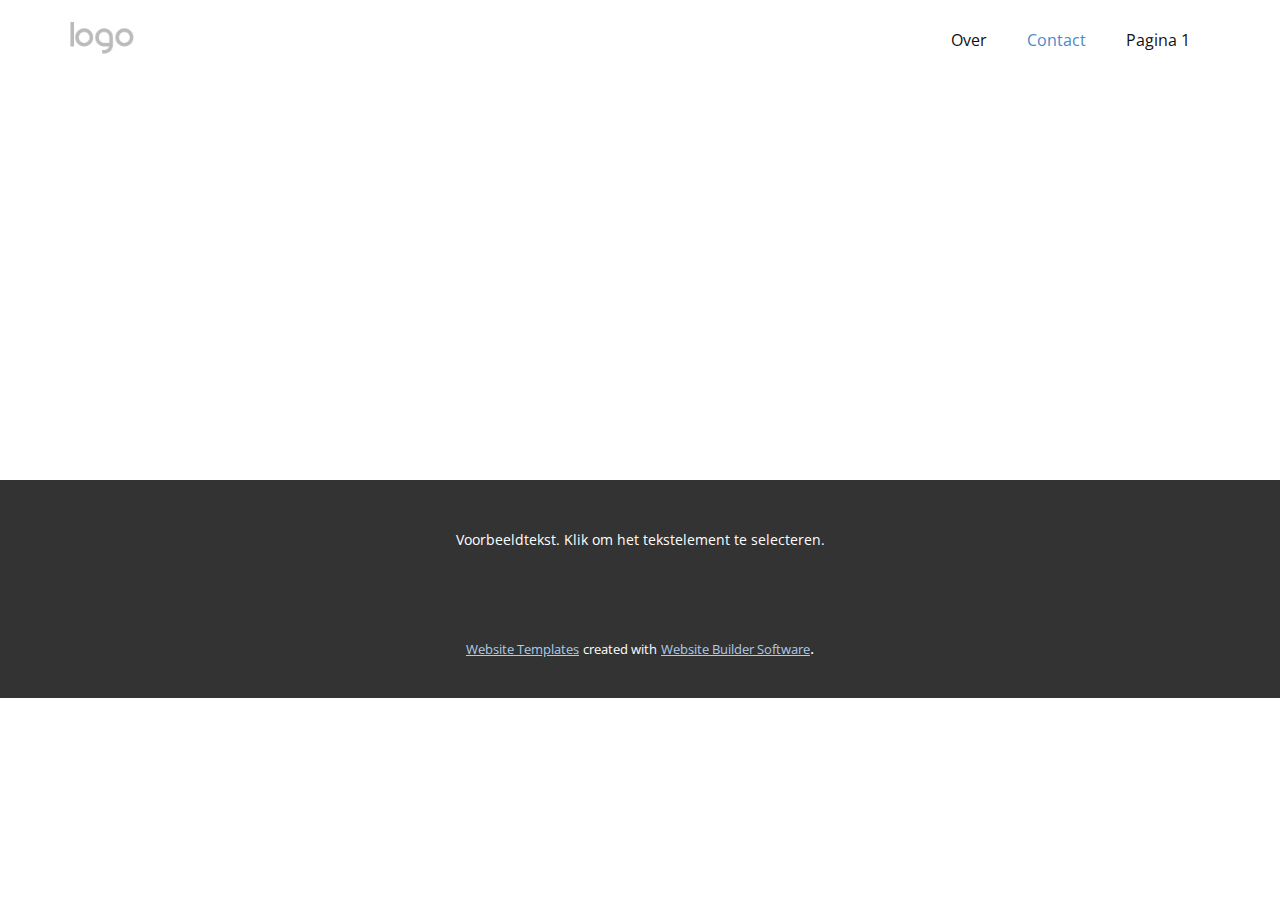
==== Contact.html @ 5df435d7 "SKVISUALS" ====
<!DOCTYPE html>
<html style="font-size: 16px;" lang="nl"><head>
    <meta name="viewport" content="width=device-width, initial-scale=1.0">
    <meta charset="utf-8">
    <meta name="keywords" content="">
    <meta name="description" content="">
    <title>Contact</title>
    <link rel="stylesheet" href="nicepage.css" media="screen">
<link rel="stylesheet" href="Contact.css" media="screen">
    <script class="u-script" type="text/javascript" src="jquery.js" defer=""></script>
    <script class="u-script" type="text/javascript" src="nicepage.js" defer=""></script>
    <meta name="generator" content="Nicepage 5.8.13, nicepage.com">
    <link id="u-theme-google-font" rel="stylesheet" href="https://fonts.googleapis.com/css?family=Roboto:100,100i,300,300i,400,400i,500,500i,700,700i,900,900i|Open+Sans:300,300i,400,400i,500,500i,600,600i,700,700i,800,800i">
    
    
    <script type="application/ld+json">{
		"@context": "http://schema.org",
		"@type": "Organization",
		"name": "",
		"logo": "images/default-logo.png"
}</script>
    <meta name="theme-color" content="#478ac9">
    <meta property="og:title" content="Contact">
    <meta property="og:type" content="website">
  <meta data-intl-tel-input-cdn-path="intlTelInput/"></head>
  <body class="u-body u-xl-mode" data-lang="nl"><header class="u-clearfix u-header u-header" id="sec-3ffd"><div class="u-clearfix u-sheet u-valign-middle u-sheet-1">
        <a href="https://nicepage.com" class="u-image u-logo u-image-1">
          <img src="images/default-logo.png" class="u-logo-image u-logo-image-1">
        </a>
        <nav class="u-menu u-menu-dropdown u-offcanvas u-menu-1">
          <div class="menu-collapse" style="font-size: 1rem; letter-spacing: 0px;">
            <a class="u-button-style u-custom-left-right-menu-spacing u-custom-padding-bottom u-custom-top-bottom-menu-spacing u-nav-link u-text-active-palette-1-base u-text-hover-palette-2-base" href="#">
              <svg class="u-svg-link" viewBox="0 0 24 24"><use xmlns:xlink="http://www.w3.org/1999/xlink" xlink:href="#menu-hamburger"></use></svg>
              <svg class="u-svg-content" version="1.1" id="menu-hamburger" viewBox="0 0 16 16" x="0px" y="0px" xmlns:xlink="http://www.w3.org/1999/xlink" xmlns="http://www.w3.org/2000/svg"><g><rect y="1" width="16" height="2"></rect><rect y="7" width="16" height="2"></rect><rect y="13" width="16" height="2"></rect>
</g></svg>
            </a>
          </div>
          <div class="u-nav-container">
            <ul class="u-nav u-unstyled u-nav-1"><li class="u-nav-item"><a class="u-button-style u-nav-link u-text-active-palette-1-base u-text-hover-palette-2-base" href="Over.html" style="padding: 10px 20px;">Over</a>
</li><li class="u-nav-item"><a class="u-button-style u-nav-link u-text-active-palette-1-base u-text-hover-palette-2-base" href="Contact.html" style="padding: 10px 20px;">Contact</a>
</li><li class="u-nav-item"><a class="u-button-style u-nav-link u-text-active-palette-1-base u-text-hover-palette-2-base" href="Pagina-1.html" style="padding: 10px 20px;">Pagina 1</a>
</li></ul>
          </div>
          <div class="u-nav-container-collapse">
            <div class="u-black u-container-style u-inner-container-layout u-opacity u-opacity-95 u-sidenav">
              <div class="u-inner-container-layout u-sidenav-overflow">
                <div class="u-menu-close"></div>
                <ul class="u-align-center u-nav u-popupmenu-items u-unstyled u-nav-2"><li class="u-nav-item"><a class="u-button-style u-nav-link" href="Over.html">Over</a>
</li><li class="u-nav-item"><a class="u-button-style u-nav-link" href="Contact.html">Contact</a>
</li><li class="u-nav-item"><a class="u-button-style u-nav-link" href="Pagina-1.html">Pagina 1</a>
</li></ul>
              </div>
            </div>
            <div class="u-black u-menu-overlay u-opacity u-opacity-70"></div>
          </div>
        </nav>
      </div></header>
    <section class="u-clearfix u-section-1" id="sec-56c6">
      <div class="u-clearfix u-sheet u-sheet-1"></div>
    </section>
    
    
    <footer class="u-align-center u-clearfix u-footer u-grey-80 u-footer" id="sec-2efe"><div class="u-clearfix u-sheet u-sheet-1">
        <p class="u-small-text u-text u-text-variant u-text-1">Voorbeeldtekst. Klik om het tekstelement te selecteren.</p>
      </div></footer>
    <section class="u-backlink u-clearfix u-grey-80">
      <a class="u-link" href="https://nicepage.com/website-templates" target="_blank">
        <span>Website Templates</span>
      </a>
      <p class="u-text">
        <span>created with</span>
      </p>
      <a class="u-link" href="" target="_blank">
        <span>Website Builder Software</span>
      </a>. 
    </section>
  
</body></html>
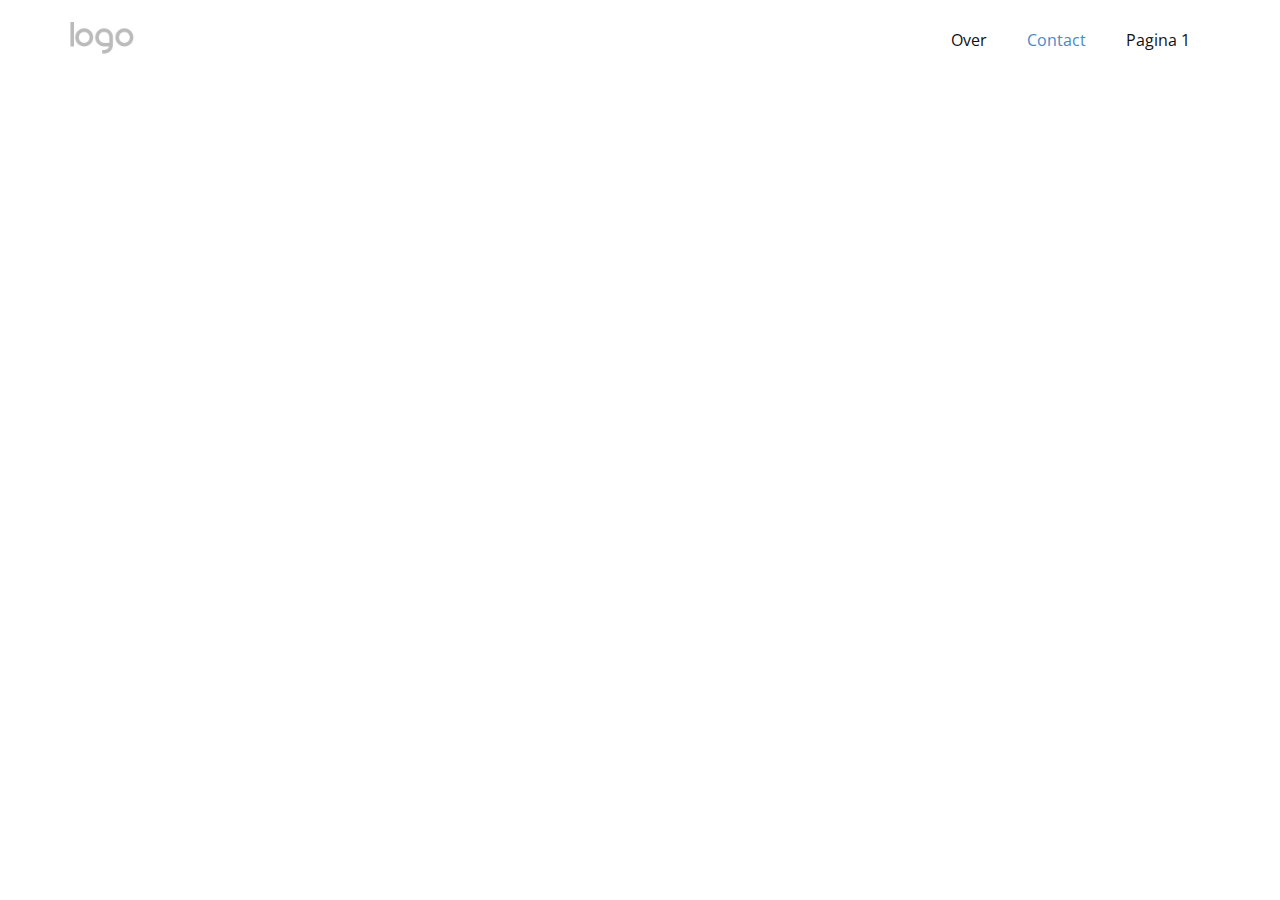
==== commit 5007360a: "update" ====
--- a/Contact.html
+++ b/Contact.html
@@ -60,19 +60,6 @@
     </section>
     
     
-    <footer class="u-align-center u-clearfix u-footer u-grey-80 u-footer" id="sec-2efe"><div class="u-clearfix u-sheet u-sheet-1">
-        <p class="u-small-text u-text u-text-variant u-text-1">Voorbeeldtekst. Klik om het tekstelement te selecteren.</p>
-      </div></footer>
-    <section class="u-backlink u-clearfix u-grey-80">
-      <a class="u-link" href="https://nicepage.com/website-templates" target="_blank">
-        <span>Website Templates</span>
-      </a>
-      <p class="u-text">
-        <span>created with</span>
-      </p>
-      <a class="u-link" href="" target="_blank">
-        <span>Website Builder Software</span>
-      </a>. 
-    </section>
+
   
-</body></html>+</body></html>
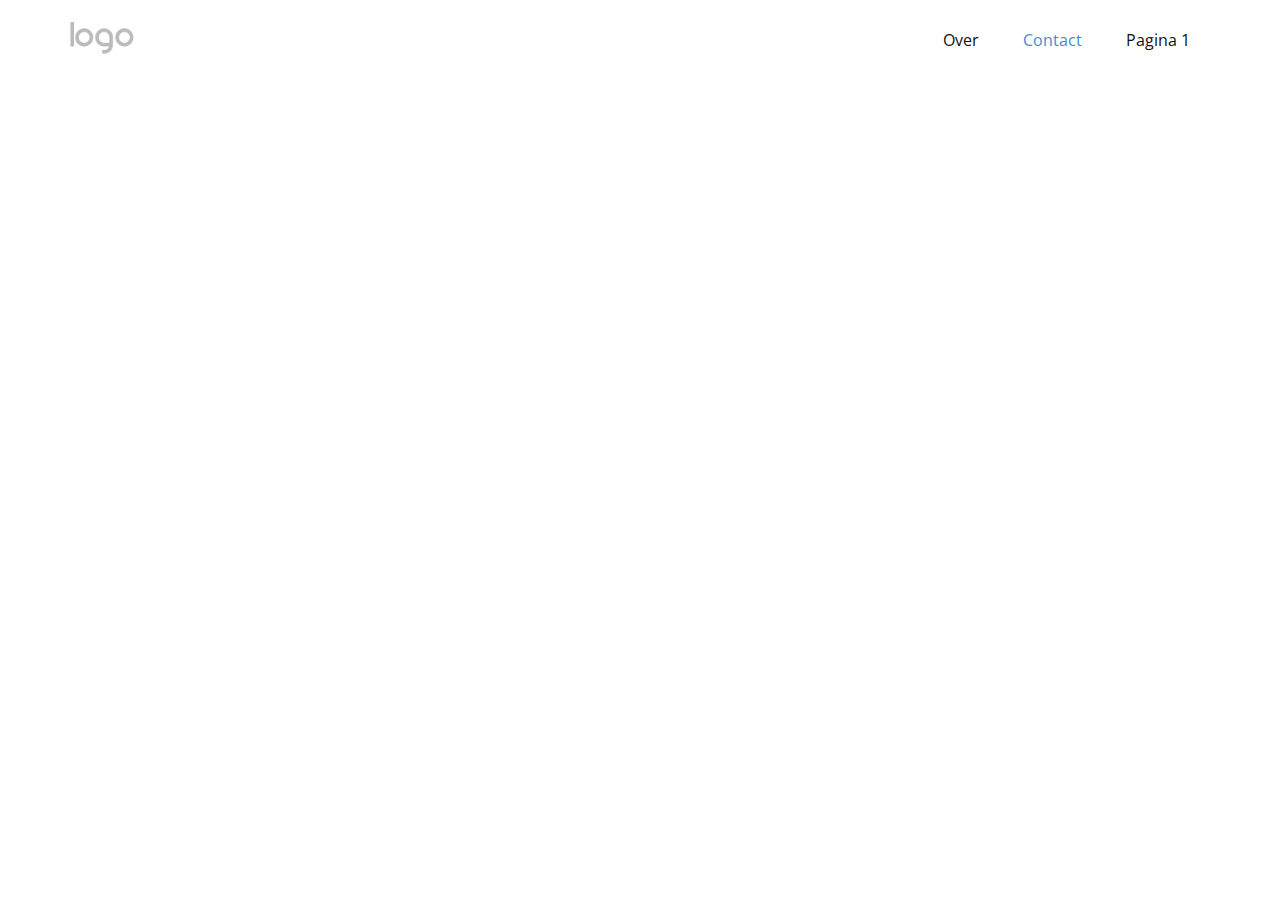
==== commit 74b7fdb6: "aanpassing" ====
--- a/Contact.html
+++ b/Contact.html
@@ -1,65 +1,149 @@
 <!DOCTYPE html>
-<html style="font-size: 16px;" lang="nl"><head>
-    <meta name="viewport" content="width=device-width, initial-scale=1.0">
-    <meta charset="utf-8">
-    <meta name="keywords" content="">
-    <meta name="description" content="">
+<html style="font-size: 16px" lang="nl">
+  <head>
+    <meta name="viewport" content="width=device-width, initial-scale=1.0" />
+    <meta charset="utf-8" />
+    <meta name="keywords" content="" />
+    <meta name="description" content="" />
     <title>Contact</title>
-    <link rel="stylesheet" href="nicepage.css" media="screen">
-<link rel="stylesheet" href="Contact.css" media="screen">
-    <script class="u-script" type="text/javascript" src="jquery.js" defer=""></script>
-    <script class="u-script" type="text/javascript" src="nicepage.js" defer=""></script>
-    <meta name="generator" content="Nicepage 5.8.13, nicepage.com">
-    <link id="u-theme-google-font" rel="stylesheet" href="https://fonts.googleapis.com/css?family=Roboto:100,100i,300,300i,400,400i,500,500i,700,700i,900,900i|Open+Sans:300,300i,400,400i,500,500i,600,600i,700,700i,800,800i">
-    
-    
-    <script type="application/ld+json">{
-		"@context": "http://schema.org",
-		"@type": "Organization",
-		"name": "",
-		"logo": "images/default-logo.png"
-}</script>
-    <meta name="theme-color" content="#478ac9">
-    <meta property="og:title" content="Contact">
-    <meta property="og:type" content="website">
-  <meta data-intl-tel-input-cdn-path="intlTelInput/"></head>
-  <body class="u-body u-xl-mode" data-lang="nl"><header class="u-clearfix u-header u-header" id="sec-3ffd"><div class="u-clearfix u-sheet u-valign-middle u-sheet-1">
+    <link rel="stylesheet" href="nicepage.css" media="screen" />
+    <link rel="stylesheet" href="Contact.css" media="screen" />
+    <script
+      class="u-script"
+      type="text/javascript"
+      src="jquery.js"
+      defer=""
+    ></script>
+    <script
+      class="u-script"
+      type="text/javascript"
+      src="nicepage.js"
+      defer=""
+    ></script>
+    <meta name="generator" content="Nicepage 5.8.13, nicepage.com" />
+    <link
+      id="u-theme-google-font"
+      rel="stylesheet"
+      href="https://fonts.googleapis.com/css?family=Roboto:100,100i,300,300i,400,400i,500,500i,700,700i,900,900i|Open+Sans:300,300i,400,400i,500,500i,600,600i,700,700i,800,800i"
+    />
+
+    <script type="application/ld+json">
+      {
+        "@context": "http://schema.org",
+        "@type": "Organization",
+        "name": "",
+        "logo": "images/default-logo.png"
+      }
+    </script>
+    <meta name="theme-color" content="#478ac9" />
+    <meta property="og:title" content="Contact" />
+    <meta property="og:type" content="website" />
+    <meta data-intl-tel-input-cdn-path="intlTelInput/" />
+  </head>
+  <body class="u-body u-xl-mode" data-lang="nl">
+    <header class="u-clearfix u-header u-header" id="sec-3ffd">
+      <div class="u-clearfix u-sheet u-valign-middle u-sheet-1">
         <a href="https://nicepage.com" class="u-image u-logo u-image-1">
-          <img src="images/default-logo.png" class="u-logo-image u-logo-image-1">
+          <img
+            src="images/default-logo.png"
+            class="u-logo-image u-logo-image-1"
+          />
         </a>
         <nav class="u-menu u-menu-dropdown u-offcanvas u-menu-1">
-          <div class="menu-collapse" style="font-size: 1rem; letter-spacing: 0px;">
-            <a class="u-button-style u-custom-left-right-menu-spacing u-custom-padding-bottom u-custom-top-bottom-menu-spacing u-nav-link u-text-active-palette-1-base u-text-hover-palette-2-base" href="#">
-              <svg class="u-svg-link" viewBox="0 0 24 24"><use xmlns:xlink="http://www.w3.org/1999/xlink" xlink:href="#menu-hamburger"></use></svg>
-              <svg class="u-svg-content" version="1.1" id="menu-hamburger" viewBox="0 0 16 16" x="0px" y="0px" xmlns:xlink="http://www.w3.org/1999/xlink" xmlns="http://www.w3.org/2000/svg"><g><rect y="1" width="16" height="2"></rect><rect y="7" width="16" height="2"></rect><rect y="13" width="16" height="2"></rect>
-</g></svg>
+          <div
+            class="menu-collapse"
+            style="font-size: 1rem; letter-spacing: 0px"
+          >
+            <a
+              class="u-button-style u-custom-left-right-menu-spacing u-custom-padding-bottom u-custom-top-bottom-menu-spacing u-nav-link u-text-active-palette-1-base u-text-hover-palette-2-base"
+              href="#"
+            >
+              <svg class="u-svg-link" viewBox="0 0 24 24">
+                <use
+                  xmlns:xlink="http://www.w3.org/1999/xlink"
+                  xlink:href="#menu-hamburger"
+                ></use>
+              </svg>
+              <svg
+                class="u-svg-content"
+                version="1.1"
+                id="menu-hamburger"
+                viewBox="0 0 16 16"
+                x="0px"
+                y="0px"
+                xmlns:xlink="http://www.w3.org/1999/xlink"
+                xmlns="http://www.w3.org/2000/svg"
+              >
+                <g>
+                  <rect y="1" width="16" height="2"></rect>
+                  <rect y="7" width="16" height="2"></rect>
+                  <rect y="13" width="16" height="2"></rect>
+                </g>
+              </svg>
             </a>
           </div>
           <div class="u-nav-container">
-            <ul class="u-nav u-unstyled u-nav-1"><li class="u-nav-item"><a class="u-button-style u-nav-link u-text-active-palette-1-base u-text-hover-palette-2-base" href="Over.html" style="padding: 10px 20px;">Over</a>
-</li><li class="u-nav-item"><a class="u-button-style u-nav-link u-text-active-palette-1-base u-text-hover-palette-2-base" href="Contact.html" style="padding: 10px 20px;">Contact</a>
-</li><li class="u-nav-item"><a class="u-button-style u-nav-link u-text-active-palette-1-base u-text-hover-palette-2-base" href="Pagina-1.html" style="padding: 10px 20px;">Pagina 1</a>
-</li></ul>
+            <ul class="u-nav u-unstyled u-nav-1">
+              <li class="u-nav-item">
+                <a
+                  class="u-button-style u-nav-link u-text-active-palette-1-base u-text-hover-palette-2-base"
+                  href="Over.html"
+                  style="padding: 10px 20px"
+                  >Over</a
+                >
+              </li>
+              <li class="u-nav-item">
+                <a
+                  class="u-button-style u-nav-link u-text-active-palette-1-base u-text-hover-palette-2-base"
+                  href="Contact.html"
+                  style="padding: 10px 20px"
+                  >Contact</a
+                >
+              </li>
+              <li class="u-nav-item">
+                <a
+                  class="u-button-style u-nav-link u-text-active-palette-1-base u-text-hover-palette-2-base"
+                  href="Pagina-1.html"
+                  style="padding: 10px 20px"
+                  >Pagina 1</a
+                >
+              </li>
+            </ul>
           </div>
           <div class="u-nav-container-collapse">
-            <div class="u-black u-container-style u-inner-container-layout u-opacity u-opacity-95 u-sidenav">
+            <div
+              class="u-black u-container-style u-inner-container-layout u-opacity u-opacity-95 u-sidenav"
+            >
               <div class="u-inner-container-layout u-sidenav-overflow">
                 <div class="u-menu-close"></div>
-                <ul class="u-align-center u-nav u-popupmenu-items u-unstyled u-nav-2"><li class="u-nav-item"><a class="u-button-style u-nav-link" href="Over.html">Over</a>
-</li><li class="u-nav-item"><a class="u-button-style u-nav-link" href="Contact.html">Contact</a>
-</li><li class="u-nav-item"><a class="u-button-style u-nav-link" href="Pagina-1.html">Pagina 1</a>
-</li></ul>
+                <ul
+                  class="u-align-center u-nav u-popupmenu-items u-unstyled u-nav-2"
+                >
+                  <li class="u-nav-item">
+                    <a class="u-button-style u-nav-link" href="Over.html"
+                      >Over</a
+                    >
+                  </li>
+                  <li class="u-nav-item">
+                    <a class="u-button-style u-nav-link" href="Contact.html"
+                      >Contact</a
+                    >
+                  </li>
+                  <li class="u-nav-item">
+                    <a class="u-button-style u-nav-link" href="Pagina-1.html"
+                      >Pagina 1</a
+                    >
+                  </li>
+                </ul>
               </div>
             </div>
             <div class="u-black u-menu-overlay u-opacity u-opacity-70"></div>
           </div>
         </nav>
-      </div></header>
+      </div>
+    </header>
     <section class="u-clearfix u-section-1" id="sec-56c6">
       <div class="u-clearfix u-sheet u-sheet-1"></div>
     </section>
-    
-    
-
-  
-</body></html>
+  </body>
+</html>
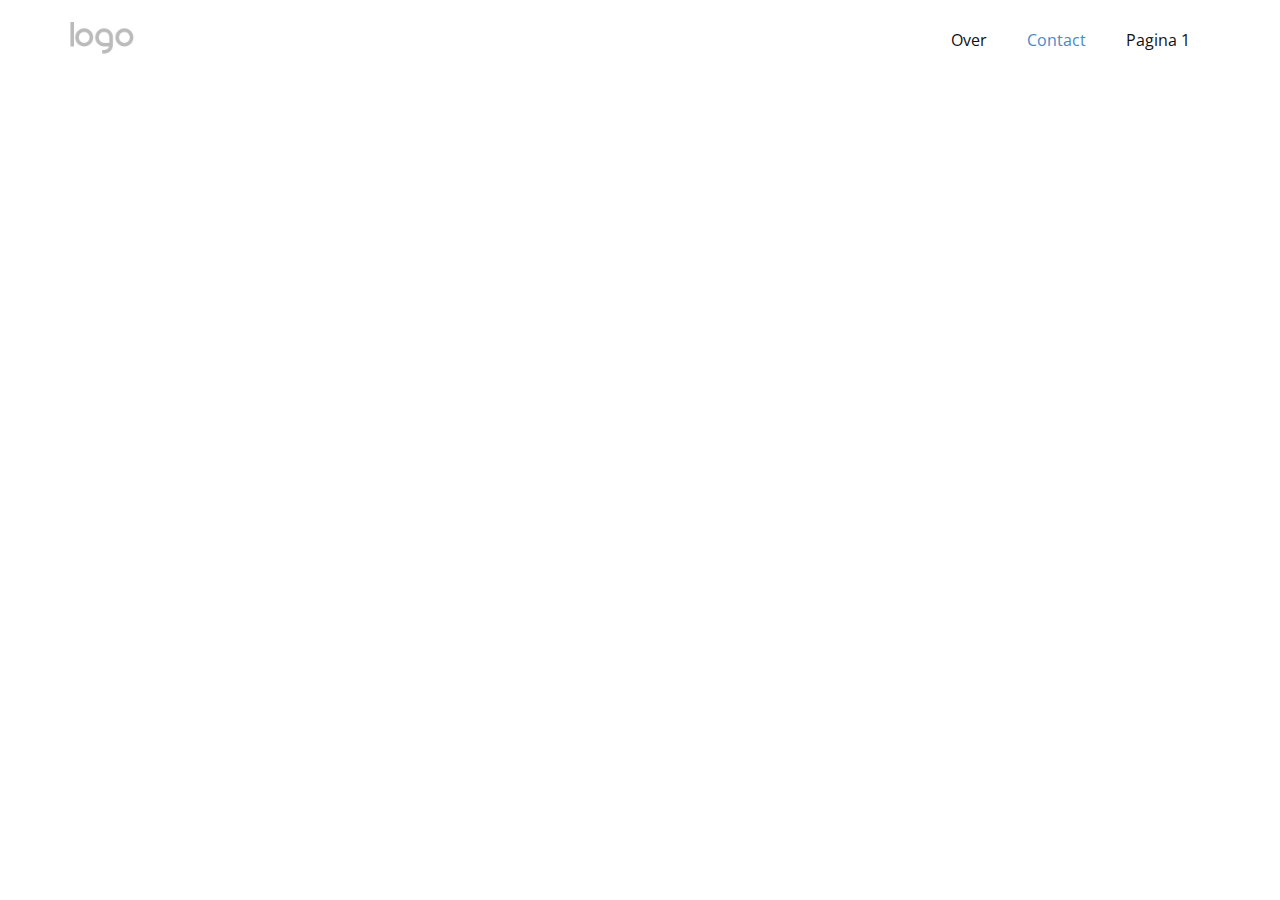
==== commit 4d392a13: "final" ====
--- a/Contact.html
+++ b/Contact.html
@@ -1,149 +1,64 @@
 <!DOCTYPE html>
-<html style="font-size: 16px" lang="nl">
-  <head>
-    <meta name="viewport" content="width=device-width, initial-scale=1.0" />
-    <meta charset="utf-8" />
-    <meta name="keywords" content="" />
-    <meta name="description" content="" />
+<html style="font-size: 16px;" lang="nl"><head>
+    <meta name="viewport" content="width=device-width, initial-scale=1.0">
+    <meta charset="utf-8">
+    <meta name="keywords" content="">
+    <meta name="description" content="">
     <title>Contact</title>
-    <link rel="stylesheet" href="nicepage.css" media="screen" />
-    <link rel="stylesheet" href="Contact.css" media="screen" />
-    <script
-      class="u-script"
-      type="text/javascript"
-      src="jquery.js"
-      defer=""
-    ></script>
-    <script
-      class="u-script"
-      type="text/javascript"
-      src="nicepage.js"
-      defer=""
-    ></script>
-    <meta name="generator" content="Nicepage 5.8.13, nicepage.com" />
-    <link
-      id="u-theme-google-font"
-      rel="stylesheet"
-      href="https://fonts.googleapis.com/css?family=Roboto:100,100i,300,300i,400,400i,500,500i,700,700i,900,900i|Open+Sans:300,300i,400,400i,500,500i,600,600i,700,700i,800,800i"
-    />
-
-    <script type="application/ld+json">
-      {
-        "@context": "http://schema.org",
-        "@type": "Organization",
-        "name": "",
-        "logo": "images/default-logo.png"
-      }
-    </script>
-    <meta name="theme-color" content="#478ac9" />
-    <meta property="og:title" content="Contact" />
-    <meta property="og:type" content="website" />
-    <meta data-intl-tel-input-cdn-path="intlTelInput/" />
-  </head>
-  <body class="u-body u-xl-mode" data-lang="nl">
-    <header class="u-clearfix u-header u-header" id="sec-3ffd">
-      <div class="u-clearfix u-sheet u-valign-middle u-sheet-1">
+    <link rel="stylesheet" href="nicepage.css" media="screen">
+<link rel="stylesheet" href="Contact.css" media="screen">
+    <script class="u-script" type="text/javascript" src="jquery.js" defer=""></script>
+    <script class="u-script" type="text/javascript" src="nicepage.js" defer=""></script>
+    <meta name="generator" content="Nicepage 5.8.13, nicepage.com">
+    <link id="u-theme-google-font" rel="stylesheet" href="https://fonts.googleapis.com/css?family=Roboto:100,100i,300,300i,400,400i,500,500i,700,700i,900,900i|Open+Sans:300,300i,400,400i,500,500i,600,600i,700,700i,800,800i">
+    
+    
+    <script type="application/ld+json">{
+		"@context": "http://schema.org",
+		"@type": "Organization",
+		"name": "",
+		"logo": "images/default-logo.png"
+}</script>
+    <meta name="theme-color" content="#478ac9">
+    <meta property="og:title" content="Contact">
+    <meta property="og:type" content="website">
+  <meta data-intl-tel-input-cdn-path="intlTelInput/"></head>
+  <body class="u-body u-xl-mode" data-lang="nl"><header class="u-clearfix u-header u-header" id="sec-3ffd"><div class="u-clearfix u-sheet u-valign-middle u-sheet-1">
         <a href="https://nicepage.com" class="u-image u-logo u-image-1">
-          <img
-            src="images/default-logo.png"
-            class="u-logo-image u-logo-image-1"
-          />
+          <img src="images/default-logo.png" class="u-logo-image u-logo-image-1">
         </a>
         <nav class="u-menu u-menu-dropdown u-offcanvas u-menu-1">
-          <div
-            class="menu-collapse"
-            style="font-size: 1rem; letter-spacing: 0px"
-          >
-            <a
-              class="u-button-style u-custom-left-right-menu-spacing u-custom-padding-bottom u-custom-top-bottom-menu-spacing u-nav-link u-text-active-palette-1-base u-text-hover-palette-2-base"
-              href="#"
-            >
-              <svg class="u-svg-link" viewBox="0 0 24 24">
-                <use
-                  xmlns:xlink="http://www.w3.org/1999/xlink"
-                  xlink:href="#menu-hamburger"
-                ></use>
-              </svg>
-              <svg
-                class="u-svg-content"
-                version="1.1"
-                id="menu-hamburger"
-                viewBox="0 0 16 16"
-                x="0px"
-                y="0px"
-                xmlns:xlink="http://www.w3.org/1999/xlink"
-                xmlns="http://www.w3.org/2000/svg"
-              >
-                <g>
-                  <rect y="1" width="16" height="2"></rect>
-                  <rect y="7" width="16" height="2"></rect>
-                  <rect y="13" width="16" height="2"></rect>
-                </g>
-              </svg>
+          <div class="menu-collapse" style="font-size: 1rem; letter-spacing: 0px;">
+            <a class="u-button-style u-custom-left-right-menu-spacing u-custom-padding-bottom u-custom-top-bottom-menu-spacing u-nav-link u-text-active-palette-1-base u-text-hover-palette-2-base" href="#">
+              <svg class="u-svg-link" viewBox="0 0 24 24"><use xmlns:xlink="http://www.w3.org/1999/xlink" xlink:href="#menu-hamburger"></use></svg>
+              <svg class="u-svg-content" version="1.1" id="menu-hamburger" viewBox="0 0 16 16" x="0px" y="0px" xmlns:xlink="http://www.w3.org/1999/xlink" xmlns="http://www.w3.org/2000/svg"><g><rect y="1" width="16" height="2"></rect><rect y="7" width="16" height="2"></rect><rect y="13" width="16" height="2"></rect>
+</g></svg>
             </a>
           </div>
           <div class="u-nav-container">
-            <ul class="u-nav u-unstyled u-nav-1">
-              <li class="u-nav-item">
-                <a
-                  class="u-button-style u-nav-link u-text-active-palette-1-base u-text-hover-palette-2-base"
-                  href="Over.html"
-                  style="padding: 10px 20px"
-                  >Over</a
-                >
-              </li>
-              <li class="u-nav-item">
-                <a
-                  class="u-button-style u-nav-link u-text-active-palette-1-base u-text-hover-palette-2-base"
-                  href="Contact.html"
-                  style="padding: 10px 20px"
-                  >Contact</a
-                >
-              </li>
-              <li class="u-nav-item">
-                <a
-                  class="u-button-style u-nav-link u-text-active-palette-1-base u-text-hover-palette-2-base"
-                  href="Pagina-1.html"
-                  style="padding: 10px 20px"
-                  >Pagina 1</a
-                >
-              </li>
-            </ul>
+            <ul class="u-nav u-unstyled u-nav-1"><li class="u-nav-item"><a class="u-button-style u-nav-link u-text-active-palette-1-base u-text-hover-palette-2-base" href="Over.html" style="padding: 10px 20px;">Over</a>
+</li><li class="u-nav-item"><a class="u-button-style u-nav-link u-text-active-palette-1-base u-text-hover-palette-2-base" href="Contact.html" style="padding: 10px 20px;">Contact</a>
+</li><li class="u-nav-item"><a class="u-button-style u-nav-link u-text-active-palette-1-base u-text-hover-palette-2-base" href="Pagina-1.html" style="padding: 10px 20px;">Pagina 1</a>
+</li></ul>
           </div>
           <div class="u-nav-container-collapse">
-            <div
-              class="u-black u-container-style u-inner-container-layout u-opacity u-opacity-95 u-sidenav"
-            >
+            <div class="u-black u-container-style u-inner-container-layout u-opacity u-opacity-95 u-sidenav">
               <div class="u-inner-container-layout u-sidenav-overflow">
                 <div class="u-menu-close"></div>
-                <ul
-                  class="u-align-center u-nav u-popupmenu-items u-unstyled u-nav-2"
-                >
-                  <li class="u-nav-item">
-                    <a class="u-button-style u-nav-link" href="Over.html"
-                      >Over</a
-                    >
-                  </li>
-                  <li class="u-nav-item">
-                    <a class="u-button-style u-nav-link" href="Contact.html"
-                      >Contact</a
-                    >
-                  </li>
-                  <li class="u-nav-item">
-                    <a class="u-button-style u-nav-link" href="Pagina-1.html"
-                      >Pagina 1</a
-                    >
-                  </li>
-                </ul>
+                <ul class="u-align-center u-nav u-popupmenu-items u-unstyled u-nav-2"><li class="u-nav-item"><a class="u-button-style u-nav-link" href="Over.html">Over</a>
+</li><li class="u-nav-item"><a class="u-button-style u-nav-link" href="Contact.html">Contact</a>
+</li><li class="u-nav-item"><a class="u-button-style u-nav-link" href="Pagina-1.html">Pagina 1</a>
+</li></ul>
               </div>
             </div>
             <div class="u-black u-menu-overlay u-opacity u-opacity-70"></div>
           </div>
         </nav>
-      </div>
-    </header>
+      </div></header>
     <section class="u-clearfix u-section-1" id="sec-56c6">
       <div class="u-clearfix u-sheet u-sheet-1"></div>
     </section>
-  </body>
-</html>
+    
+ 
+  
+</body></html>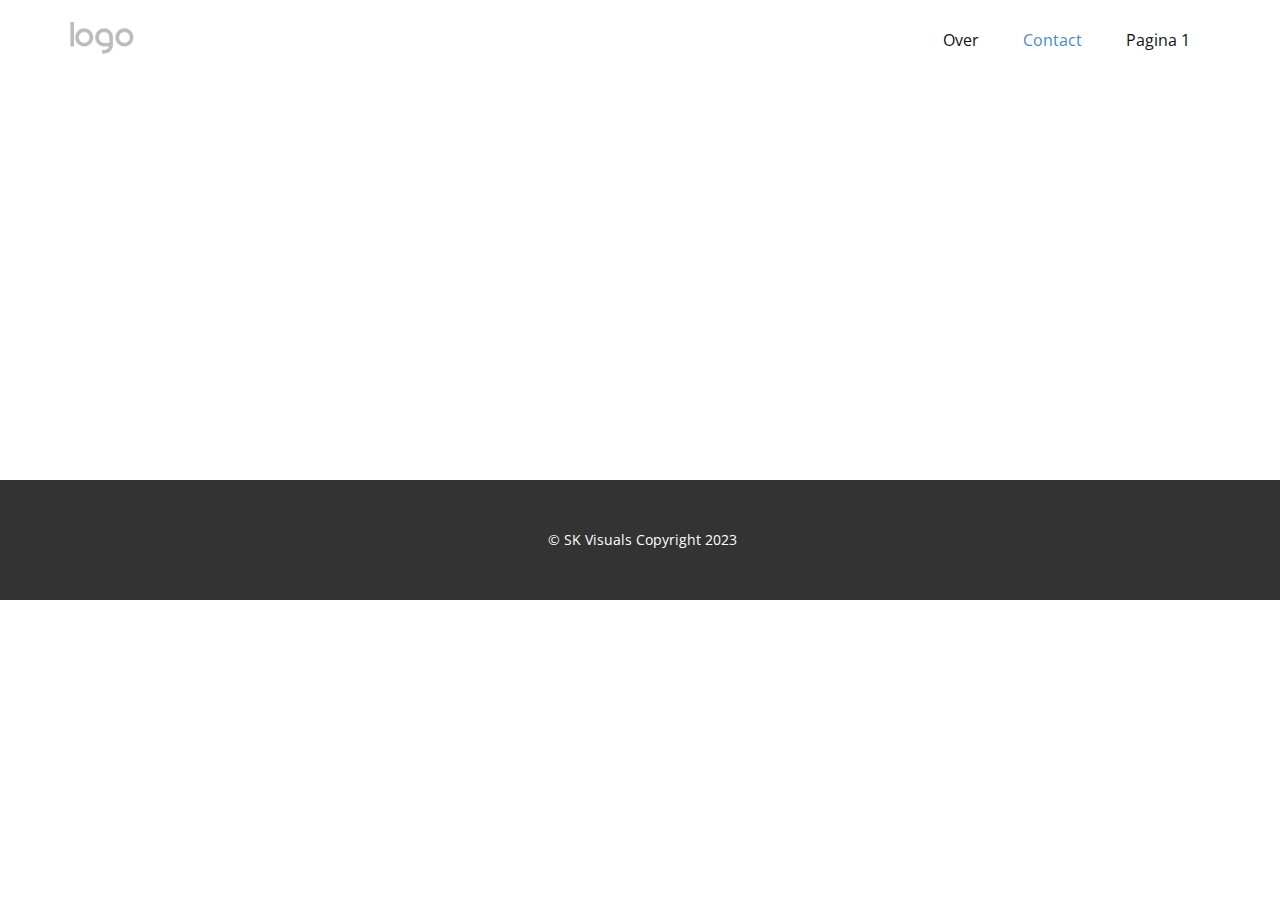
==== commit 0bc4d2ff: "final" ====
--- a/Contact.html
+++ b/Contact.html
@@ -1,64 +1,160 @@
 <!DOCTYPE html>
-<html style="font-size: 16px;" lang="nl"><head>
-    <meta name="viewport" content="width=device-width, initial-scale=1.0">
-    <meta charset="utf-8">
-    <meta name="keywords" content="">
-    <meta name="description" content="">
+<html style="font-size: 16px" lang="nl">
+  <head>
+    <meta name="viewport" content="width=device-width, initial-scale=1.0" />
+    <meta charset="utf-8" />
+    <meta name="keywords" content="" />
+    <meta name="description" content="" />
     <title>Contact</title>
-    <link rel="stylesheet" href="nicepage.css" media="screen">
-<link rel="stylesheet" href="Contact.css" media="screen">
-    <script class="u-script" type="text/javascript" src="jquery.js" defer=""></script>
-    <script class="u-script" type="text/javascript" src="nicepage.js" defer=""></script>
-    <meta name="generator" content="Nicepage 5.8.13, nicepage.com">
-    <link id="u-theme-google-font" rel="stylesheet" href="https://fonts.googleapis.com/css?family=Roboto:100,100i,300,300i,400,400i,500,500i,700,700i,900,900i|Open+Sans:300,300i,400,400i,500,500i,600,600i,700,700i,800,800i">
-    
-    
-    <script type="application/ld+json">{
-		"@context": "http://schema.org",
-		"@type": "Organization",
-		"name": "",
-		"logo": "images/default-logo.png"
-}</script>
-    <meta name="theme-color" content="#478ac9">
-    <meta property="og:title" content="Contact">
-    <meta property="og:type" content="website">
-  <meta data-intl-tel-input-cdn-path="intlTelInput/"></head>
-  <body class="u-body u-xl-mode" data-lang="nl"><header class="u-clearfix u-header u-header" id="sec-3ffd"><div class="u-clearfix u-sheet u-valign-middle u-sheet-1">
+    <link rel="stylesheet" href="nicepage.css" media="screen" />
+    <link rel="stylesheet" href="Contact.css" media="screen" />
+    <script
+      class="u-script"
+      type="text/javascript"
+      src="jquery.js"
+      defer=""
+    ></script>
+    <script
+      class="u-script"
+      type="text/javascript"
+      src="nicepage.js"
+      defer=""
+    ></script>
+    <meta name="generator" content="Nicepage 5.8.13, nicepage.com" />
+    <link
+      id="u-theme-google-font"
+      rel="stylesheet"
+      href="https://fonts.googleapis.com/css?family=Roboto:100,100i,300,300i,400,400i,500,500i,700,700i,900,900i|Open+Sans:300,300i,400,400i,500,500i,600,600i,700,700i,800,800i"
+    />
+
+    <script type="application/ld+json">
+      {
+        "@context": "http://schema.org",
+        "@type": "Organization",
+        "name": "",
+        "logo": "images/default-logo.png"
+      }
+    </script>
+    <meta name="theme-color" content="#478ac9" />
+    <meta property="og:title" content="Contact" />
+    <meta property="og:type" content="website" />
+    <meta data-intl-tel-input-cdn-path="intlTelInput/" />
+  </head>
+  <body class="u-body u-xl-mode" data-lang="nl">
+    <header class="u-clearfix u-header u-header" id="sec-3ffd">
+      <div class="u-clearfix u-sheet u-valign-middle u-sheet-1">
         <a href="https://nicepage.com" class="u-image u-logo u-image-1">
-          <img src="images/default-logo.png" class="u-logo-image u-logo-image-1">
+          <img
+            src="images/default-logo.png"
+            class="u-logo-image u-logo-image-1"
+          />
         </a>
         <nav class="u-menu u-menu-dropdown u-offcanvas u-menu-1">
-          <div class="menu-collapse" style="font-size: 1rem; letter-spacing: 0px;">
-            <a class="u-button-style u-custom-left-right-menu-spacing u-custom-padding-bottom u-custom-top-bottom-menu-spacing u-nav-link u-text-active-palette-1-base u-text-hover-palette-2-base" href="#">
-              <svg class="u-svg-link" viewBox="0 0 24 24"><use xmlns:xlink="http://www.w3.org/1999/xlink" xlink:href="#menu-hamburger"></use></svg>
-              <svg class="u-svg-content" version="1.1" id="menu-hamburger" viewBox="0 0 16 16" x="0px" y="0px" xmlns:xlink="http://www.w3.org/1999/xlink" xmlns="http://www.w3.org/2000/svg"><g><rect y="1" width="16" height="2"></rect><rect y="7" width="16" height="2"></rect><rect y="13" width="16" height="2"></rect>
-</g></svg>
+          <div
+            class="menu-collapse"
+            style="font-size: 1rem; letter-spacing: 0px"
+          >
+            <a
+              class="u-button-style u-custom-left-right-menu-spacing u-custom-padding-bottom u-custom-top-bottom-menu-spacing u-nav-link u-text-active-palette-1-base u-text-hover-palette-2-base"
+              href="#"
+            >
+              <svg class="u-svg-link" viewBox="0 0 24 24">
+                <use
+                  xmlns:xlink="http://www.w3.org/1999/xlink"
+                  xlink:href="#menu-hamburger"
+                ></use>
+              </svg>
+              <svg
+                class="u-svg-content"
+                version="1.1"
+                id="menu-hamburger"
+                viewBox="0 0 16 16"
+                x="0px"
+                y="0px"
+                xmlns:xlink="http://www.w3.org/1999/xlink"
+                xmlns="http://www.w3.org/2000/svg"
+              >
+                <g>
+                  <rect y="1" width="16" height="2"></rect>
+                  <rect y="7" width="16" height="2"></rect>
+                  <rect y="13" width="16" height="2"></rect>
+                </g>
+              </svg>
             </a>
           </div>
           <div class="u-nav-container">
-            <ul class="u-nav u-unstyled u-nav-1"><li class="u-nav-item"><a class="u-button-style u-nav-link u-text-active-palette-1-base u-text-hover-palette-2-base" href="Over.html" style="padding: 10px 20px;">Over</a>
-</li><li class="u-nav-item"><a class="u-button-style u-nav-link u-text-active-palette-1-base u-text-hover-palette-2-base" href="Contact.html" style="padding: 10px 20px;">Contact</a>
-</li><li class="u-nav-item"><a class="u-button-style u-nav-link u-text-active-palette-1-base u-text-hover-palette-2-base" href="Pagina-1.html" style="padding: 10px 20px;">Pagina 1</a>
-</li></ul>
+            <ul class="u-nav u-unstyled u-nav-1">
+              <li class="u-nav-item">
+                <a
+                  class="u-button-style u-nav-link u-text-active-palette-1-base u-text-hover-palette-2-base"
+                  href="Over.html"
+                  style="padding: 10px 20px"
+                  >Over</a
+                >
+              </li>
+              <li class="u-nav-item">
+                <a
+                  class="u-button-style u-nav-link u-text-active-palette-1-base u-text-hover-palette-2-base"
+                  href="Contact.html"
+                  style="padding: 10px 20px"
+                  >Contact</a
+                >
+              </li>
+              <li class="u-nav-item">
+                <a
+                  class="u-button-style u-nav-link u-text-active-palette-1-base u-text-hover-palette-2-base"
+                  href="Pagina-1.html"
+                  style="padding: 10px 20px"
+                  >Pagina 1</a
+                >
+              </li>
+            </ul>
           </div>
           <div class="u-nav-container-collapse">
-            <div class="u-black u-container-style u-inner-container-layout u-opacity u-opacity-95 u-sidenav">
+            <div
+              class="u-black u-container-style u-inner-container-layout u-opacity u-opacity-95 u-sidenav"
+            >
               <div class="u-inner-container-layout u-sidenav-overflow">
                 <div class="u-menu-close"></div>
-                <ul class="u-align-center u-nav u-popupmenu-items u-unstyled u-nav-2"><li class="u-nav-item"><a class="u-button-style u-nav-link" href="Over.html">Over</a>
-</li><li class="u-nav-item"><a class="u-button-style u-nav-link" href="Contact.html">Contact</a>
-</li><li class="u-nav-item"><a class="u-button-style u-nav-link" href="Pagina-1.html">Pagina 1</a>
-</li></ul>
+                <ul
+                  class="u-align-center u-nav u-popupmenu-items u-unstyled u-nav-2"
+                >
+                  <li class="u-nav-item">
+                    <a class="u-button-style u-nav-link" href="Over.html"
+                      >Over</a
+                    >
+                  </li>
+                  <li class="u-nav-item">
+                    <a class="u-button-style u-nav-link" href="Contact.html"
+                      >Contact</a
+                    >
+                  </li>
+                  <li class="u-nav-item">
+                    <a class="u-button-style u-nav-link" href="Pagina-1.html"
+                      >Pagina 1</a
+                    >
+                  </li>
+                </ul>
               </div>
             </div>
             <div class="u-black u-menu-overlay u-opacity u-opacity-70"></div>
           </div>
         </nav>
-      </div></header>
+      </div>
+    </header>
     <section class="u-clearfix u-section-1" id="sec-56c6">
       <div class="u-clearfix u-sheet u-sheet-1"></div>
     </section>
-    
- 
-  
-</body></html>+
+    <footer
+      class="u-align-center u-clearfix u-footer u-grey-80 u-footer"
+      id="sec-2efe"
+    >
+      <div class="u-clearfix u-sheet u-sheet-1">
+        <p class="u-small-text u-text u-text-variant u-text-1">
+          &nbsp;© SK Visuals Copyright 2023
+        </p>
+      </div>
+    </footer>
+  </body>
+</html>
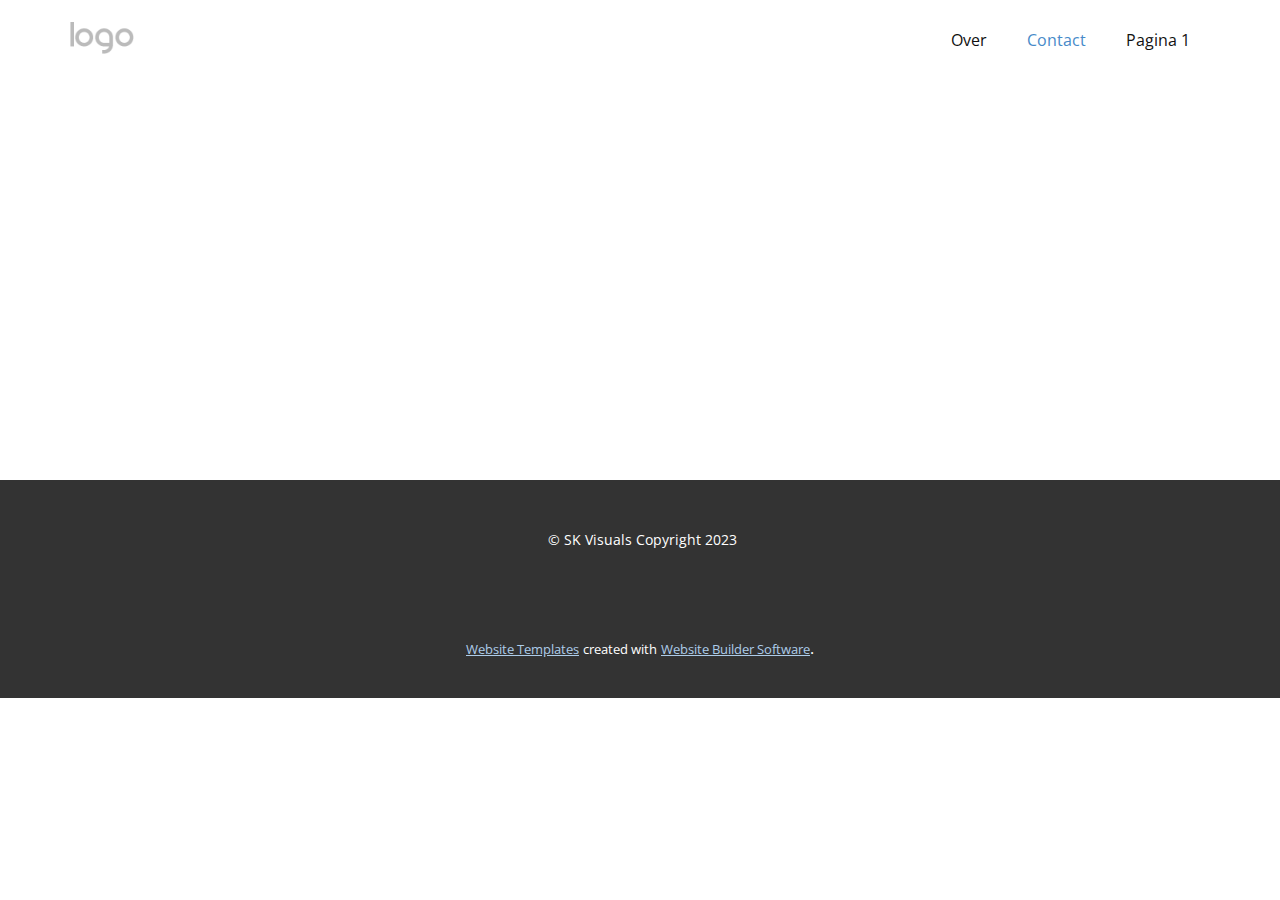
==== commit 6088b16c: "finish" ====
--- a/Contact.html
+++ b/Contact.html
@@ -1,160 +1,78 @@
 <!DOCTYPE html>
-<html style="font-size: 16px" lang="nl">
-  <head>
-    <meta name="viewport" content="width=device-width, initial-scale=1.0" />
-    <meta charset="utf-8" />
-    <meta name="keywords" content="" />
-    <meta name="description" content="" />
+<html style="font-size: 16px;" lang="nl"><head>
+    <meta name="viewport" content="width=device-width, initial-scale=1.0">
+    <meta charset="utf-8">
+    <meta name="keywords" content="">
+    <meta name="description" content="">
     <title>Contact</title>
-    <link rel="stylesheet" href="nicepage.css" media="screen" />
-    <link rel="stylesheet" href="Contact.css" media="screen" />
-    <script
-      class="u-script"
-      type="text/javascript"
-      src="jquery.js"
-      defer=""
-    ></script>
-    <script
-      class="u-script"
-      type="text/javascript"
-      src="nicepage.js"
-      defer=""
-    ></script>
-    <meta name="generator" content="Nicepage 5.8.13, nicepage.com" />
-    <link
-      id="u-theme-google-font"
-      rel="stylesheet"
-      href="https://fonts.googleapis.com/css?family=Roboto:100,100i,300,300i,400,400i,500,500i,700,700i,900,900i|Open+Sans:300,300i,400,400i,500,500i,600,600i,700,700i,800,800i"
-    />
-
-    <script type="application/ld+json">
-      {
-        "@context": "http://schema.org",
-        "@type": "Organization",
-        "name": "",
-        "logo": "images/default-logo.png"
-      }
-    </script>
-    <meta name="theme-color" content="#478ac9" />
-    <meta property="og:title" content="Contact" />
-    <meta property="og:type" content="website" />
-    <meta data-intl-tel-input-cdn-path="intlTelInput/" />
-  </head>
-  <body class="u-body u-xl-mode" data-lang="nl">
-    <header class="u-clearfix u-header u-header" id="sec-3ffd">
-      <div class="u-clearfix u-sheet u-valign-middle u-sheet-1">
+    <link rel="stylesheet" href="nicepage.css" media="screen">
+<link rel="stylesheet" href="Contact.css" media="screen">
+    <script class="u-script" type="text/javascript" src="jquery.js" defer=""></script>
+    <script class="u-script" type="text/javascript" src="nicepage.js" defer=""></script>
+    <meta name="generator" content="Nicepage 5.8.13, nicepage.com">
+    <link id="u-theme-google-font" rel="stylesheet" href="https://fonts.googleapis.com/css?family=Roboto:100,100i,300,300i,400,400i,500,500i,700,700i,900,900i|Open+Sans:300,300i,400,400i,500,500i,600,600i,700,700i,800,800i">
+    
+    
+    <script type="application/ld+json">{
+		"@context": "http://schema.org",
+		"@type": "Organization",
+		"name": "",
+		"logo": "images/default-logo.png"
+}</script>
+    <meta name="theme-color" content="#478ac9">
+    <meta property="og:title" content="Contact">
+    <meta property="og:type" content="website">
+  <meta data-intl-tel-input-cdn-path="intlTelInput/"></head>
+  <body class="u-body u-xl-mode" data-lang="nl"><header class="u-clearfix u-header u-header" id="sec-3ffd"><div class="u-clearfix u-sheet u-valign-middle u-sheet-1">
         <a href="https://nicepage.com" class="u-image u-logo u-image-1">
-          <img
-            src="images/default-logo.png"
-            class="u-logo-image u-logo-image-1"
-          />
+          <img src="images/default-logo.png" class="u-logo-image u-logo-image-1">
         </a>
         <nav class="u-menu u-menu-dropdown u-offcanvas u-menu-1">
-          <div
-            class="menu-collapse"
-            style="font-size: 1rem; letter-spacing: 0px"
-          >
-            <a
-              class="u-button-style u-custom-left-right-menu-spacing u-custom-padding-bottom u-custom-top-bottom-menu-spacing u-nav-link u-text-active-palette-1-base u-text-hover-palette-2-base"
-              href="#"
-            >
-              <svg class="u-svg-link" viewBox="0 0 24 24">
-                <use
-                  xmlns:xlink="http://www.w3.org/1999/xlink"
-                  xlink:href="#menu-hamburger"
-                ></use>
-              </svg>
-              <svg
-                class="u-svg-content"
-                version="1.1"
-                id="menu-hamburger"
-                viewBox="0 0 16 16"
-                x="0px"
-                y="0px"
-                xmlns:xlink="http://www.w3.org/1999/xlink"
-                xmlns="http://www.w3.org/2000/svg"
-              >
-                <g>
-                  <rect y="1" width="16" height="2"></rect>
-                  <rect y="7" width="16" height="2"></rect>
-                  <rect y="13" width="16" height="2"></rect>
-                </g>
-              </svg>
+          <div class="menu-collapse" style="font-size: 1rem; letter-spacing: 0px;">
+            <a class="u-button-style u-custom-left-right-menu-spacing u-custom-padding-bottom u-custom-top-bottom-menu-spacing u-nav-link u-text-active-palette-1-base u-text-hover-palette-2-base" href="#">
+              <svg class="u-svg-link" viewBox="0 0 24 24"><use xmlns:xlink="http://www.w3.org/1999/xlink" xlink:href="#menu-hamburger"></use></svg>
+              <svg class="u-svg-content" version="1.1" id="menu-hamburger" viewBox="0 0 16 16" x="0px" y="0px" xmlns:xlink="http://www.w3.org/1999/xlink" xmlns="http://www.w3.org/2000/svg"><g><rect y="1" width="16" height="2"></rect><rect y="7" width="16" height="2"></rect><rect y="13" width="16" height="2"></rect>
+</g></svg>
             </a>
           </div>
           <div class="u-nav-container">
-            <ul class="u-nav u-unstyled u-nav-1">
-              <li class="u-nav-item">
-                <a
-                  class="u-button-style u-nav-link u-text-active-palette-1-base u-text-hover-palette-2-base"
-                  href="Over.html"
-                  style="padding: 10px 20px"
-                  >Over</a
-                >
-              </li>
-              <li class="u-nav-item">
-                <a
-                  class="u-button-style u-nav-link u-text-active-palette-1-base u-text-hover-palette-2-base"
-                  href="Contact.html"
-                  style="padding: 10px 20px"
-                  >Contact</a
-                >
-              </li>
-              <li class="u-nav-item">
-                <a
-                  class="u-button-style u-nav-link u-text-active-palette-1-base u-text-hover-palette-2-base"
-                  href="Pagina-1.html"
-                  style="padding: 10px 20px"
-                  >Pagina 1</a
-                >
-              </li>
-            </ul>
+            <ul class="u-nav u-unstyled u-nav-1"><li class="u-nav-item"><a class="u-button-style u-nav-link u-text-active-palette-1-base u-text-hover-palette-2-base" href="Over.html" style="padding: 10px 20px;">Over</a>
+</li><li class="u-nav-item"><a class="u-button-style u-nav-link u-text-active-palette-1-base u-text-hover-palette-2-base" href="Contact.html" style="padding: 10px 20px;">Contact</a>
+</li><li class="u-nav-item"><a class="u-button-style u-nav-link u-text-active-palette-1-base u-text-hover-palette-2-base" href="Pagina-1.html" style="padding: 10px 20px;">Pagina 1</a>
+</li></ul>
           </div>
           <div class="u-nav-container-collapse">
-            <div
-              class="u-black u-container-style u-inner-container-layout u-opacity u-opacity-95 u-sidenav"
-            >
+            <div class="u-black u-container-style u-inner-container-layout u-opacity u-opacity-95 u-sidenav">
               <div class="u-inner-container-layout u-sidenav-overflow">
                 <div class="u-menu-close"></div>
-                <ul
-                  class="u-align-center u-nav u-popupmenu-items u-unstyled u-nav-2"
-                >
-                  <li class="u-nav-item">
-                    <a class="u-button-style u-nav-link" href="Over.html"
-                      >Over</a
-                    >
-                  </li>
-                  <li class="u-nav-item">
-                    <a class="u-button-style u-nav-link" href="Contact.html"
-                      >Contact</a
-                    >
-                  </li>
-                  <li class="u-nav-item">
-                    <a class="u-button-style u-nav-link" href="Pagina-1.html"
-                      >Pagina 1</a
-                    >
-                  </li>
-                </ul>
+                <ul class="u-align-center u-nav u-popupmenu-items u-unstyled u-nav-2"><li class="u-nav-item"><a class="u-button-style u-nav-link" href="Over.html">Over</a>
+</li><li class="u-nav-item"><a class="u-button-style u-nav-link" href="Contact.html">Contact</a>
+</li><li class="u-nav-item"><a class="u-button-style u-nav-link" href="Pagina-1.html">Pagina 1</a>
+</li></ul>
               </div>
             </div>
             <div class="u-black u-menu-overlay u-opacity u-opacity-70"></div>
           </div>
         </nav>
-      </div>
-    </header>
+      </div></header>
     <section class="u-clearfix u-section-1" id="sec-56c6">
       <div class="u-clearfix u-sheet u-sheet-1"></div>
     </section>
-
-    <footer
-      class="u-align-center u-clearfix u-footer u-grey-80 u-footer"
-      id="sec-2efe"
-    >
-      <div class="u-clearfix u-sheet u-sheet-1">
-        <p class="u-small-text u-text u-text-variant u-text-1">
-          &nbsp;© SK Visuals Copyright 2023
-        </p>
-      </div>
-    </footer>
-  </body>
-</html>
+    
+    
+    <footer class="u-align-center u-clearfix u-footer u-grey-80 u-footer" id="sec-2efe"><div class="u-clearfix u-sheet u-sheet-1">
+        <p class="u-small-text u-text u-text-variant u-text-1">&nbsp;© SK Visuals Copyright 2023</p>
+      </div></footer>
+    <section class="u-backlink u-clearfix u-grey-80">
+      <a class="u-link" href="https://nicepage.com/website-templates" target="_blank">
+        <span>Website Templates</span>
+      </a>
+      <p class="u-text">
+        <span>created with</span>
+      </p>
+      <a class="u-link" href="" target="_blank">
+        <span>Website Builder Software</span>
+      </a>. 
+    </section>
+  
+</body></html>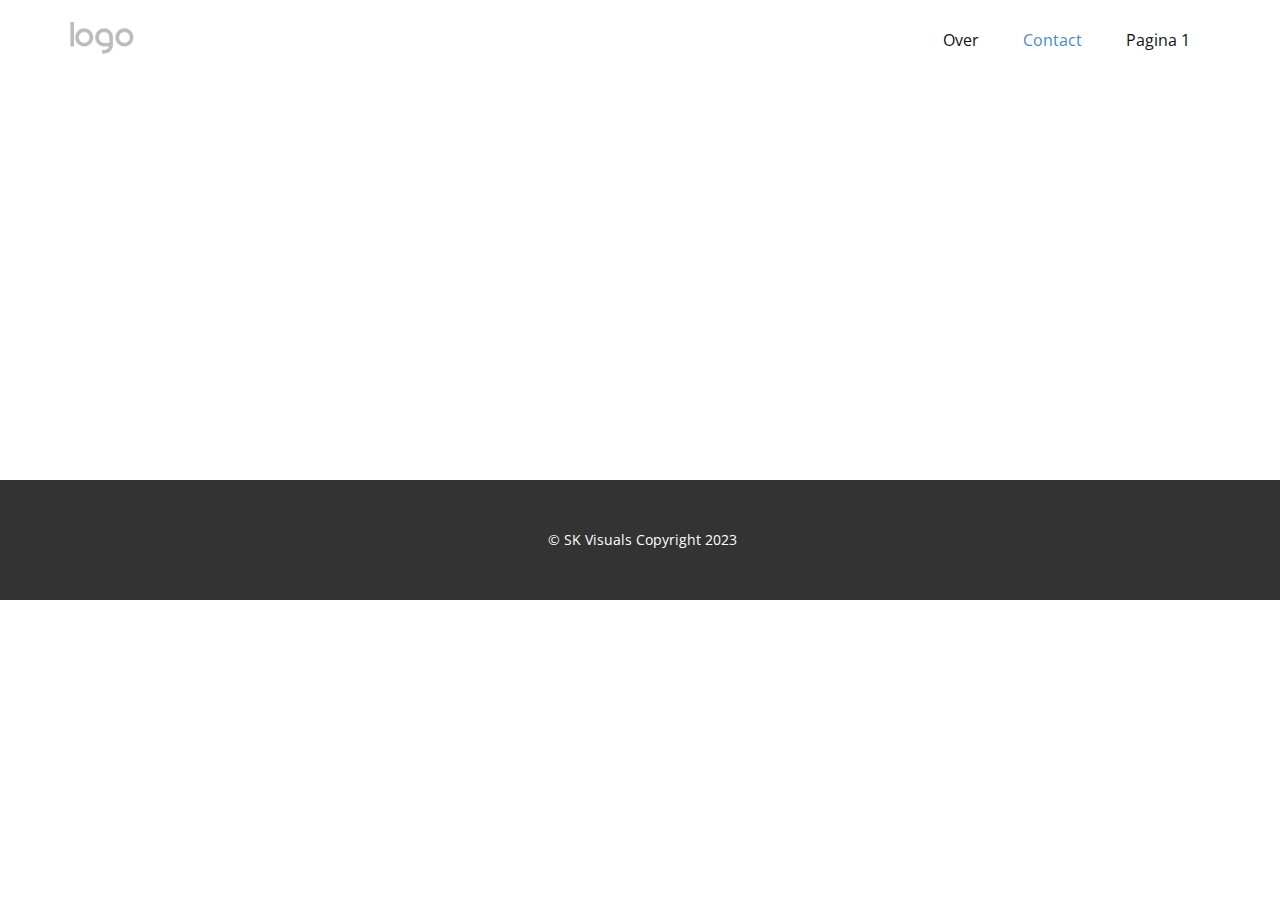
==== commit 6789f23b: "fris" ====
--- a/Contact.html
+++ b/Contact.html
@@ -1,78 +1,160 @@
 <!DOCTYPE html>
-<html style="font-size: 16px;" lang="nl"><head>
-    <meta name="viewport" content="width=device-width, initial-scale=1.0">
-    <meta charset="utf-8">
-    <meta name="keywords" content="">
-    <meta name="description" content="">
+<html style="font-size: 16px" lang="nl">
+  <head>
+    <meta name="viewport" content="width=device-width, initial-scale=1.0" />
+    <meta charset="utf-8" />
+    <meta name="keywords" content="" />
+    <meta name="description" content="" />
     <title>Contact</title>
-    <link rel="stylesheet" href="nicepage.css" media="screen">
-<link rel="stylesheet" href="Contact.css" media="screen">
-    <script class="u-script" type="text/javascript" src="jquery.js" defer=""></script>
-    <script class="u-script" type="text/javascript" src="nicepage.js" defer=""></script>
-    <meta name="generator" content="Nicepage 5.8.13, nicepage.com">
-    <link id="u-theme-google-font" rel="stylesheet" href="https://fonts.googleapis.com/css?family=Roboto:100,100i,300,300i,400,400i,500,500i,700,700i,900,900i|Open+Sans:300,300i,400,400i,500,500i,600,600i,700,700i,800,800i">
-    
-    
-    <script type="application/ld+json">{
-		"@context": "http://schema.org",
-		"@type": "Organization",
-		"name": "",
-		"logo": "images/default-logo.png"
-}</script>
-    <meta name="theme-color" content="#478ac9">
-    <meta property="og:title" content="Contact">
-    <meta property="og:type" content="website">
-  <meta data-intl-tel-input-cdn-path="intlTelInput/"></head>
-  <body class="u-body u-xl-mode" data-lang="nl"><header class="u-clearfix u-header u-header" id="sec-3ffd"><div class="u-clearfix u-sheet u-valign-middle u-sheet-1">
+    <link rel="stylesheet" href="nicepage.css" media="screen" />
+    <link rel="stylesheet" href="Contact.css" media="screen" />
+    <script
+      class="u-script"
+      type="text/javascript"
+      src="jquery.js"
+      defer=""
+    ></script>
+    <script
+      class="u-script"
+      type="text/javascript"
+      src="nicepage.js"
+      defer=""
+    ></script>
+    <meta name="generator" content="Nicepage 5.8.13, nicepage.com" />
+    <link
+      id="u-theme-google-font"
+      rel="stylesheet"
+      href="https://fonts.googleapis.com/css?family=Roboto:100,100i,300,300i,400,400i,500,500i,700,700i,900,900i|Open+Sans:300,300i,400,400i,500,500i,600,600i,700,700i,800,800i"
+    />
+
+    <script type="application/ld+json">
+      {
+        "@context": "http://schema.org",
+        "@type": "Organization",
+        "name": "",
+        "logo": "images/default-logo.png"
+      }
+    </script>
+    <meta name="theme-color" content="#478ac9" />
+    <meta property="og:title" content="Contact" />
+    <meta property="og:type" content="website" />
+    <meta data-intl-tel-input-cdn-path="intlTelInput/" />
+  </head>
+  <body class="u-body u-xl-mode" data-lang="nl">
+    <header class="u-clearfix u-header u-header" id="sec-3ffd">
+      <div class="u-clearfix u-sheet u-valign-middle u-sheet-1">
         <a href="https://nicepage.com" class="u-image u-logo u-image-1">
-          <img src="images/default-logo.png" class="u-logo-image u-logo-image-1">
+          <img
+            src="images/default-logo.png"
+            class="u-logo-image u-logo-image-1"
+          />
         </a>
         <nav class="u-menu u-menu-dropdown u-offcanvas u-menu-1">
-          <div class="menu-collapse" style="font-size: 1rem; letter-spacing: 0px;">
-            <a class="u-button-style u-custom-left-right-menu-spacing u-custom-padding-bottom u-custom-top-bottom-menu-spacing u-nav-link u-text-active-palette-1-base u-text-hover-palette-2-base" href="#">
-              <svg class="u-svg-link" viewBox="0 0 24 24"><use xmlns:xlink="http://www.w3.org/1999/xlink" xlink:href="#menu-hamburger"></use></svg>
-              <svg class="u-svg-content" version="1.1" id="menu-hamburger" viewBox="0 0 16 16" x="0px" y="0px" xmlns:xlink="http://www.w3.org/1999/xlink" xmlns="http://www.w3.org/2000/svg"><g><rect y="1" width="16" height="2"></rect><rect y="7" width="16" height="2"></rect><rect y="13" width="16" height="2"></rect>
-</g></svg>
+          <div
+            class="menu-collapse"
+            style="font-size: 1rem; letter-spacing: 0px"
+          >
+            <a
+              class="u-button-style u-custom-left-right-menu-spacing u-custom-padding-bottom u-custom-top-bottom-menu-spacing u-nav-link u-text-active-palette-1-base u-text-hover-palette-2-base"
+              href="#"
+            >
+              <svg class="u-svg-link" viewBox="0 0 24 24">
+                <use
+                  xmlns:xlink="http://www.w3.org/1999/xlink"
+                  xlink:href="#menu-hamburger"
+                ></use>
+              </svg>
+              <svg
+                class="u-svg-content"
+                version="1.1"
+                id="menu-hamburger"
+                viewBox="0 0 16 16"
+                x="0px"
+                y="0px"
+                xmlns:xlink="http://www.w3.org/1999/xlink"
+                xmlns="http://www.w3.org/2000/svg"
+              >
+                <g>
+                  <rect y="1" width="16" height="2"></rect>
+                  <rect y="7" width="16" height="2"></rect>
+                  <rect y="13" width="16" height="2"></rect>
+                </g>
+              </svg>
             </a>
           </div>
           <div class="u-nav-container">
-            <ul class="u-nav u-unstyled u-nav-1"><li class="u-nav-item"><a class="u-button-style u-nav-link u-text-active-palette-1-base u-text-hover-palette-2-base" href="Over.html" style="padding: 10px 20px;">Over</a>
-</li><li class="u-nav-item"><a class="u-button-style u-nav-link u-text-active-palette-1-base u-text-hover-palette-2-base" href="Contact.html" style="padding: 10px 20px;">Contact</a>
-</li><li class="u-nav-item"><a class="u-button-style u-nav-link u-text-active-palette-1-base u-text-hover-palette-2-base" href="Pagina-1.html" style="padding: 10px 20px;">Pagina 1</a>
-</li></ul>
+            <ul class="u-nav u-unstyled u-nav-1">
+              <li class="u-nav-item">
+                <a
+                  class="u-button-style u-nav-link u-text-active-palette-1-base u-text-hover-palette-2-base"
+                  href="Over.html"
+                  style="padding: 10px 20px"
+                  >Over</a
+                >
+              </li>
+              <li class="u-nav-item">
+                <a
+                  class="u-button-style u-nav-link u-text-active-palette-1-base u-text-hover-palette-2-base"
+                  href="Contact.html"
+                  style="padding: 10px 20px"
+                  >Contact</a
+                >
+              </li>
+              <li class="u-nav-item">
+                <a
+                  class="u-button-style u-nav-link u-text-active-palette-1-base u-text-hover-palette-2-base"
+                  href="Pagina-1.html"
+                  style="padding: 10px 20px"
+                  >Pagina 1</a
+                >
+              </li>
+            </ul>
           </div>
           <div class="u-nav-container-collapse">
-            <div class="u-black u-container-style u-inner-container-layout u-opacity u-opacity-95 u-sidenav">
+            <div
+              class="u-black u-container-style u-inner-container-layout u-opacity u-opacity-95 u-sidenav"
+            >
               <div class="u-inner-container-layout u-sidenav-overflow">
                 <div class="u-menu-close"></div>
-                <ul class="u-align-center u-nav u-popupmenu-items u-unstyled u-nav-2"><li class="u-nav-item"><a class="u-button-style u-nav-link" href="Over.html">Over</a>
-</li><li class="u-nav-item"><a class="u-button-style u-nav-link" href="Contact.html">Contact</a>
-</li><li class="u-nav-item"><a class="u-button-style u-nav-link" href="Pagina-1.html">Pagina 1</a>
-</li></ul>
+                <ul
+                  class="u-align-center u-nav u-popupmenu-items u-unstyled u-nav-2"
+                >
+                  <li class="u-nav-item">
+                    <a class="u-button-style u-nav-link" href="Over.html"
+                      >Over</a
+                    >
+                  </li>
+                  <li class="u-nav-item">
+                    <a class="u-button-style u-nav-link" href="Contact.html"
+                      >Contact</a
+                    >
+                  </li>
+                  <li class="u-nav-item">
+                    <a class="u-button-style u-nav-link" href="Pagina-1.html"
+                      >Pagina 1</a
+                    >
+                  </li>
+                </ul>
               </div>
             </div>
             <div class="u-black u-menu-overlay u-opacity u-opacity-70"></div>
           </div>
         </nav>
-      </div></header>
+      </div>
+    </header>
     <section class="u-clearfix u-section-1" id="sec-56c6">
       <div class="u-clearfix u-sheet u-sheet-1"></div>
     </section>
-    
-    
-    <footer class="u-align-center u-clearfix u-footer u-grey-80 u-footer" id="sec-2efe"><div class="u-clearfix u-sheet u-sheet-1">
-        <p class="u-small-text u-text u-text-variant u-text-1">&nbsp;© SK Visuals Copyright 2023</p>
-      </div></footer>
-    <section class="u-backlink u-clearfix u-grey-80">
-      <a class="u-link" href="https://nicepage.com/website-templates" target="_blank">
-        <span>Website Templates</span>
-      </a>
-      <p class="u-text">
-        <span>created with</span>
-      </p>
-      <a class="u-link" href="" target="_blank">
-        <span>Website Builder Software</span>
-      </a>. 
-    </section>
-  
-</body></html>+
+    <footer
+      class="u-align-center u-clearfix u-footer u-grey-80 u-footer"
+      id="sec-2efe"
+    >
+      <div class="u-clearfix u-sheet u-sheet-1">
+        <p class="u-small-text u-text u-text-variant u-text-1">
+          &nbsp;© SK Visuals Copyright 2023
+        </p>
+      </div>
+    </footer>
+  </body>
+</html>
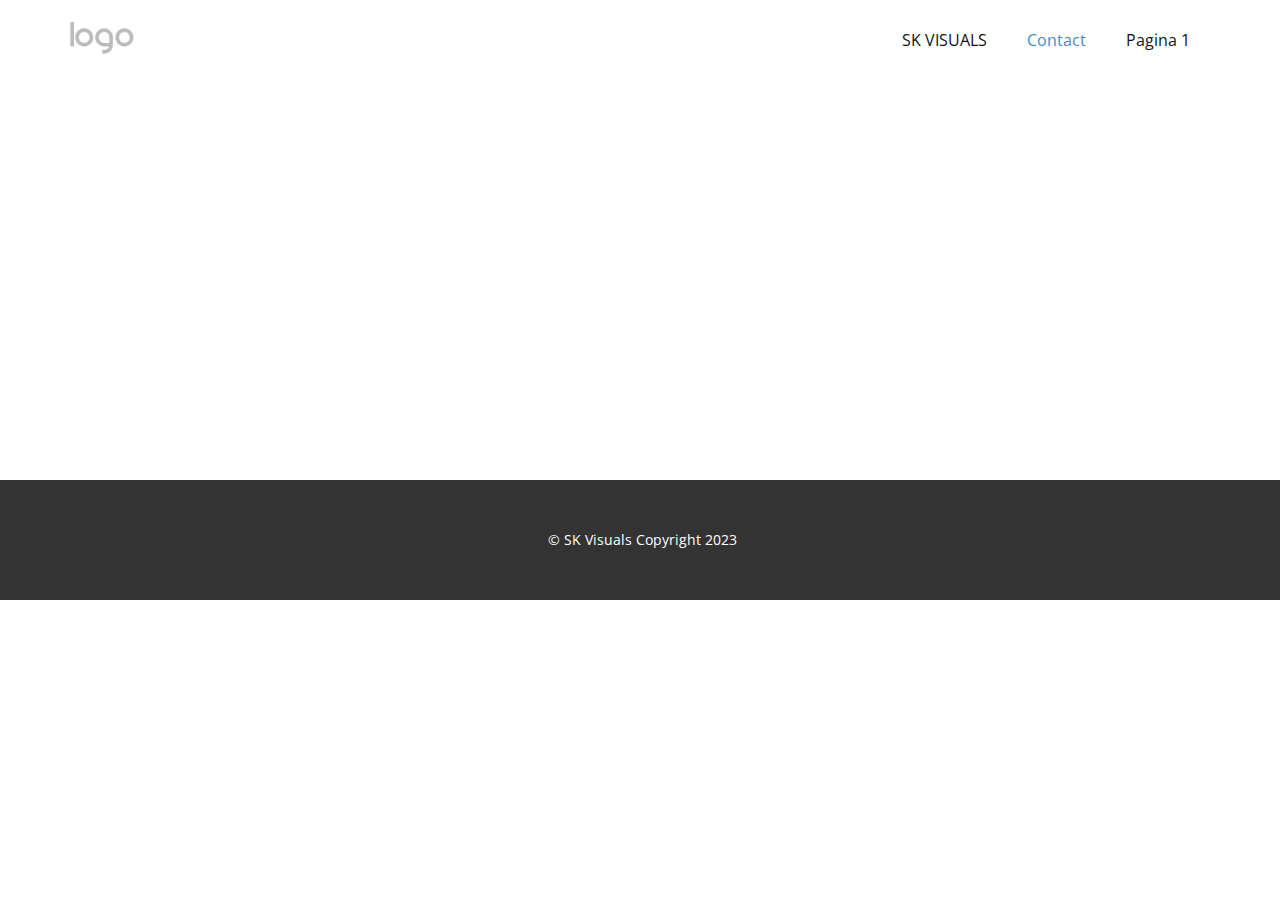
==== commit 24b58ce0: ",mmm" ====
--- a/Contact.html
+++ b/Contact.html
@@ -1,160 +1,68 @@
 <!DOCTYPE html>
-<html style="font-size: 16px" lang="nl">
-  <head>
-    <meta name="viewport" content="width=device-width, initial-scale=1.0" />
-    <meta charset="utf-8" />
-    <meta name="keywords" content="" />
-    <meta name="description" content="" />
+<html style="font-size: 16px;" lang="nl"><head>
+    <meta name="viewport" content="width=device-width, initial-scale=1.0">
+    <meta charset="utf-8">
+    <meta name="keywords" content="">
+    <meta name="description" content="">
     <title>Contact</title>
-    <link rel="stylesheet" href="nicepage.css" media="screen" />
-    <link rel="stylesheet" href="Contact.css" media="screen" />
-    <script
-      class="u-script"
-      type="text/javascript"
-      src="jquery.js"
-      defer=""
-    ></script>
-    <script
-      class="u-script"
-      type="text/javascript"
-      src="nicepage.js"
-      defer=""
-    ></script>
-    <meta name="generator" content="Nicepage 5.8.13, nicepage.com" />
-    <link
-      id="u-theme-google-font"
-      rel="stylesheet"
-      href="https://fonts.googleapis.com/css?family=Roboto:100,100i,300,300i,400,400i,500,500i,700,700i,900,900i|Open+Sans:300,300i,400,400i,500,500i,600,600i,700,700i,800,800i"
-    />
-
-    <script type="application/ld+json">
-      {
-        "@context": "http://schema.org",
-        "@type": "Organization",
-        "name": "",
-        "logo": "images/default-logo.png"
-      }
-    </script>
-    <meta name="theme-color" content="#478ac9" />
-    <meta property="og:title" content="Contact" />
-    <meta property="og:type" content="website" />
-    <meta data-intl-tel-input-cdn-path="intlTelInput/" />
-  </head>
-  <body class="u-body u-xl-mode" data-lang="nl">
-    <header class="u-clearfix u-header u-header" id="sec-3ffd">
-      <div class="u-clearfix u-sheet u-valign-middle u-sheet-1">
+    <link rel="stylesheet" href="nicepage.css" media="screen">
+<link rel="stylesheet" href="Contact.css" media="screen">
+    <script class="u-script" type="text/javascript" src="jquery.js" defer=""></script>
+    <script class="u-script" type="text/javascript" src="nicepage.js" defer=""></script>
+    <meta name="generator" content="Nicepage 5.8.13, nicepage.com">
+    <link id="u-theme-google-font" rel="stylesheet" href="https://fonts.googleapis.com/css?family=Roboto:100,100i,300,300i,400,400i,500,500i,700,700i,900,900i|Open+Sans:300,300i,400,400i,500,500i,600,600i,700,700i,800,800i">
+    
+    
+    <script type="application/ld+json">{
+		"@context": "http://schema.org",
+		"@type": "Organization",
+		"name": "",
+		"logo": "images/default-logo.png"
+}</script>
+    <meta name="theme-color" content="#478ac9">
+    <meta property="og:title" content="Contact">
+    <meta property="og:type" content="website">
+  <meta data-intl-tel-input-cdn-path="intlTelInput/"></head>
+  <body class="u-body u-xl-mode" data-lang="nl"><header class="u-clearfix u-header u-header" id="sec-3ffd"><div class="u-clearfix u-sheet u-valign-middle u-sheet-1">
         <a href="https://nicepage.com" class="u-image u-logo u-image-1">
-          <img
-            src="images/default-logo.png"
-            class="u-logo-image u-logo-image-1"
-          />
+          <img src="images/default-logo.png" class="u-logo-image u-logo-image-1">
         </a>
         <nav class="u-menu u-menu-dropdown u-offcanvas u-menu-1">
-          <div
-            class="menu-collapse"
-            style="font-size: 1rem; letter-spacing: 0px"
-          >
-            <a
-              class="u-button-style u-custom-left-right-menu-spacing u-custom-padding-bottom u-custom-top-bottom-menu-spacing u-nav-link u-text-active-palette-1-base u-text-hover-palette-2-base"
-              href="#"
-            >
-              <svg class="u-svg-link" viewBox="0 0 24 24">
-                <use
-                  xmlns:xlink="http://www.w3.org/1999/xlink"
-                  xlink:href="#menu-hamburger"
-                ></use>
-              </svg>
-              <svg
-                class="u-svg-content"
-                version="1.1"
-                id="menu-hamburger"
-                viewBox="0 0 16 16"
-                x="0px"
-                y="0px"
-                xmlns:xlink="http://www.w3.org/1999/xlink"
-                xmlns="http://www.w3.org/2000/svg"
-              >
-                <g>
-                  <rect y="1" width="16" height="2"></rect>
-                  <rect y="7" width="16" height="2"></rect>
-                  <rect y="13" width="16" height="2"></rect>
-                </g>
-              </svg>
+          <div class="menu-collapse" style="font-size: 1rem; letter-spacing: 0px;">
+            <a class="u-button-style u-custom-left-right-menu-spacing u-custom-padding-bottom u-custom-top-bottom-menu-spacing u-nav-link u-text-active-palette-1-base u-text-hover-palette-2-base" href="#">
+              <svg class="u-svg-link" viewBox="0 0 24 24"><use xmlns:xlink="http://www.w3.org/1999/xlink" xlink:href="#menu-hamburger"></use></svg>
+              <svg class="u-svg-content" version="1.1" id="menu-hamburger" viewBox="0 0 16 16" x="0px" y="0px" xmlns:xlink="http://www.w3.org/1999/xlink" xmlns="http://www.w3.org/2000/svg"><g><rect y="1" width="16" height="2"></rect><rect y="7" width="16" height="2"></rect><rect y="13" width="16" height="2"></rect>
+</g></svg>
             </a>
           </div>
           <div class="u-nav-container">
-            <ul class="u-nav u-unstyled u-nav-1">
-              <li class="u-nav-item">
-                <a
-                  class="u-button-style u-nav-link u-text-active-palette-1-base u-text-hover-palette-2-base"
-                  href="Over.html"
-                  style="padding: 10px 20px"
-                  >Over</a
-                >
-              </li>
-              <li class="u-nav-item">
-                <a
-                  class="u-button-style u-nav-link u-text-active-palette-1-base u-text-hover-palette-2-base"
-                  href="Contact.html"
-                  style="padding: 10px 20px"
-                  >Contact</a
-                >
-              </li>
-              <li class="u-nav-item">
-                <a
-                  class="u-button-style u-nav-link u-text-active-palette-1-base u-text-hover-palette-2-base"
-                  href="Pagina-1.html"
-                  style="padding: 10px 20px"
-                  >Pagina 1</a
-                >
-              </li>
-            </ul>
+            <ul class="u-nav u-unstyled u-nav-1"><li class="u-nav-item"><a class="u-button-style u-nav-link u-text-active-palette-1-base u-text-hover-palette-2-base" href="SK-VISUALS.html" style="padding: 10px 20px;">SK VISUALS</a>
+</li><li class="u-nav-item"><a class="u-button-style u-nav-link u-text-active-palette-1-base u-text-hover-palette-2-base" href="Contact.html" style="padding: 10px 20px;">Contact</a>
+</li><li class="u-nav-item"><a class="u-button-style u-nav-link u-text-active-palette-1-base u-text-hover-palette-2-base" href="Pagina-1.html" style="padding: 10px 20px;">Pagina 1</a>
+</li></ul>
           </div>
           <div class="u-nav-container-collapse">
-            <div
-              class="u-black u-container-style u-inner-container-layout u-opacity u-opacity-95 u-sidenav"
-            >
+            <div class="u-black u-container-style u-inner-container-layout u-opacity u-opacity-95 u-sidenav">
               <div class="u-inner-container-layout u-sidenav-overflow">
                 <div class="u-menu-close"></div>
-                <ul
-                  class="u-align-center u-nav u-popupmenu-items u-unstyled u-nav-2"
-                >
-                  <li class="u-nav-item">
-                    <a class="u-button-style u-nav-link" href="Over.html"
-                      >Over</a
-                    >
-                  </li>
-                  <li class="u-nav-item">
-                    <a class="u-button-style u-nav-link" href="Contact.html"
-                      >Contact</a
-                    >
-                  </li>
-                  <li class="u-nav-item">
-                    <a class="u-button-style u-nav-link" href="Pagina-1.html"
-                      >Pagina 1</a
-                    >
-                  </li>
-                </ul>
+                <ul class="u-align-center u-nav u-popupmenu-items u-unstyled u-nav-2"><li class="u-nav-item"><a class="u-button-style u-nav-link" href="SK-VISUALS.html">SK VISUALS</a>
+</li><li class="u-nav-item"><a class="u-button-style u-nav-link" href="Contact.html">Contact</a>
+</li><li class="u-nav-item"><a class="u-button-style u-nav-link" href="Pagina-1.html">Pagina 1</a>
+</li></ul>
               </div>
             </div>
             <div class="u-black u-menu-overlay u-opacity u-opacity-70"></div>
           </div>
         </nav>
-      </div>
-    </header>
+      </div></header>
     <section class="u-clearfix u-section-1" id="sec-56c6">
       <div class="u-clearfix u-sheet u-sheet-1"></div>
     </section>
+    
+    
+    <footer class="u-align-center u-clearfix u-footer u-grey-80 u-footer" id="sec-2efe"><div class="u-clearfix u-sheet u-sheet-1">
+        <p class="u-small-text u-text u-text-variant u-text-1">&nbsp;© SK Visuals Copyright 2023</p>
+      </div></footer>
 
-    <footer
-      class="u-align-center u-clearfix u-footer u-grey-80 u-footer"
-      id="sec-2efe"
-    >
-      <div class="u-clearfix u-sheet u-sheet-1">
-        <p class="u-small-text u-text u-text-variant u-text-1">
-          &nbsp;© SK Visuals Copyright 2023
-        </p>
-      </div>
-    </footer>
-  </body>
-</html>
+  
+</body></html>